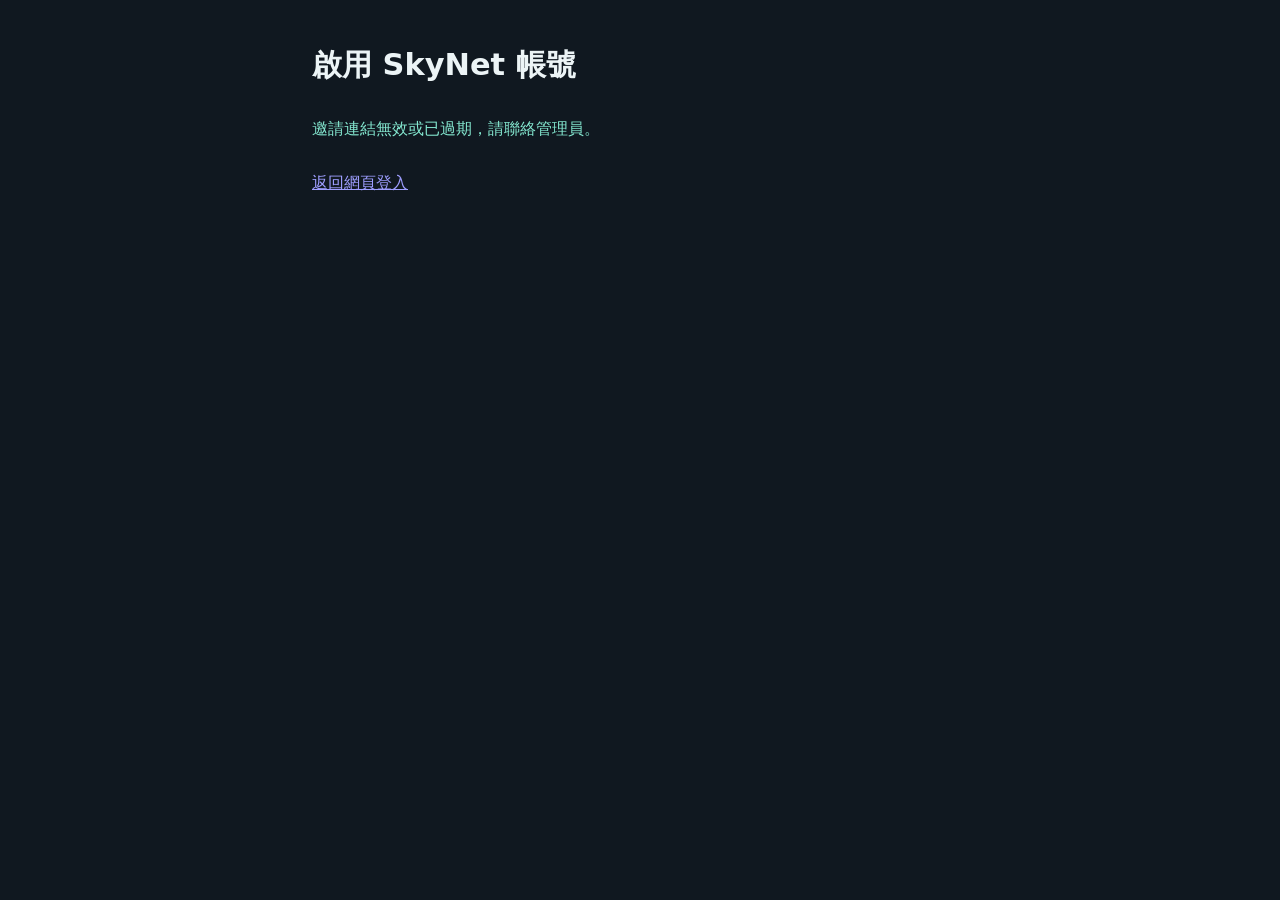
==== activate.html @ f56527e8 "Add files via upload" ====
<!doctype html>
<html lang="zh-Hant">
<head>
  <meta charset="utf-8">
  <meta name="viewport" content="width=device-width, initial-scale=1">
  <meta name="referrer" content="no-referrer">
  <title>啟用 SkyNet 帳號</title>
  <link rel="stylesheet" href="style.css">
  <script defer src="config.js"></script>
  <script defer src="activate.js"></script>
</head>
<body>
  <main>
    <h1>啟用 SkyNet 帳號</h1>
    <p id="status" role="status"></p>
    <form id="activate" hidden>
      <label for="password">設定密碼（至少 8 個字元）</label>
      <input id="password" type="password" minlength="8" autocomplete="new-password" required>
      <button type="submit">設定密碼</button>
    </form>
    <p><a href="./">返回網頁登入</a></p>
  </main>
</body>
</html>
---- style.css ----
:root{color-scheme:dark;font:16px system-ui,-apple-system,"Segoe UI",sans-serif;background:#101820;color:#ecf4f6}*{box-sizing:border-box}[hidden]{display:none!important}body{margin:0}main{max-width:46rem;margin:auto;padding:clamp(1rem,4vw,2.5rem)}header{display:flex;gap:.85rem;align-items:center;border-bottom:1px solid #314550;padding-bottom:1.2rem}header button{margin-left:auto}.mark{font-size:2.5rem;color:#68e1d1}small,.hint,footer{color:#a5bdc9}header small{font-size:.65rem;letter-spacing:.12em}h1{margin:.3rem 0;font-size:clamp(1.3rem,5vw,1.9rem)}h2{font-size:1.1rem;margin:.5rem 0}#status{padding:.9rem 0;color:#84e8d0;line-height:1.65;overflow-wrap:anywhere}#status[data-error="true"]{color:#ffbf9e}.card,li{background:#192731;border:1px solid #314550;border-radius:.8rem;padding:1.1rem}form{display:grid;gap:.65rem;margin:1rem 0 0}label{font-weight:600}input,button,select{font:inherit;border:1px solid #4e727e;border-radius:.45rem;padding:.75rem;min-height:44px}input,select{width:100%;background:#101820;color:inherit}.remember{display:flex;align-items:center;gap:.65rem;min-height:44px;font-size:.95rem}.remember input{width:20px;height:20px;min-height:0;margin:0;accent-color:#68e1d1}button{background:#20534f;color:#f2fffd;cursor:pointer;font-weight:600}button.secondary{background:#192731;font-size:.9rem;white-space:nowrap}button:disabled{opacity:.55;cursor:wait}:focus-visible{outline:2px solid #84e8d0;outline-offset:3px}.hint,footer{font-size:.84rem;line-height:1.65;margin:.25rem 0 1rem}.toolbar{display:flex;align-items:center;justify-content:space-between;gap:1rem}#count{font-size:.8rem;color:#a5bdc9;margin-left:.3rem}ol{list-style:none;padding:0;display:grid;gap:.6rem}li{display:grid;grid-template-columns:minmax(0,1fr) auto;gap:.5rem}li strong{overflow-wrap:anywhere;font-size:1.1rem}li small{grid-column:1/-1;line-height:1.6;overflow-wrap:anywhere}.enter,.leave{align-self:start;border-radius:.35rem;padding:.15rem .5rem;font-size:.82rem}.enter{background:#19483e;color:#84e8d0}.leave{background:#233d4a;color:#bdd9ea}footer{border-top:1px solid #314550;padding-top:1rem;margin-top:1.5rem}details label{display:block;margin:.8rem 0 .3rem}summary{cursor:pointer;color:#a5bdc9;padding:.4rem 0}.filters{display:grid;grid-template-columns:auto 1fr;gap:.6rem;align-items:center;margin:1rem 0}
.board-tabs,.map-actions{display:flex;gap:.5rem;flex-wrap:wrap;margin:1rem 0}.board-tabs button[aria-pressed="false"]{background:#192731}.board-tabs button[aria-pressed="true"]{border-color:#84e8d0}.map-actions button{padding:.45rem .65rem}#radar-map-scroll{max-height:55vh;overflow:auto;background:#101820;overscroll-behavior:contain}#radar-canvas{display:block}#radar-rows button{justify-self:start}#radar-map-title{overflow-wrap:anywhere}
#radar-canvas.selecting{touch-action:none;cursor:crosshair}
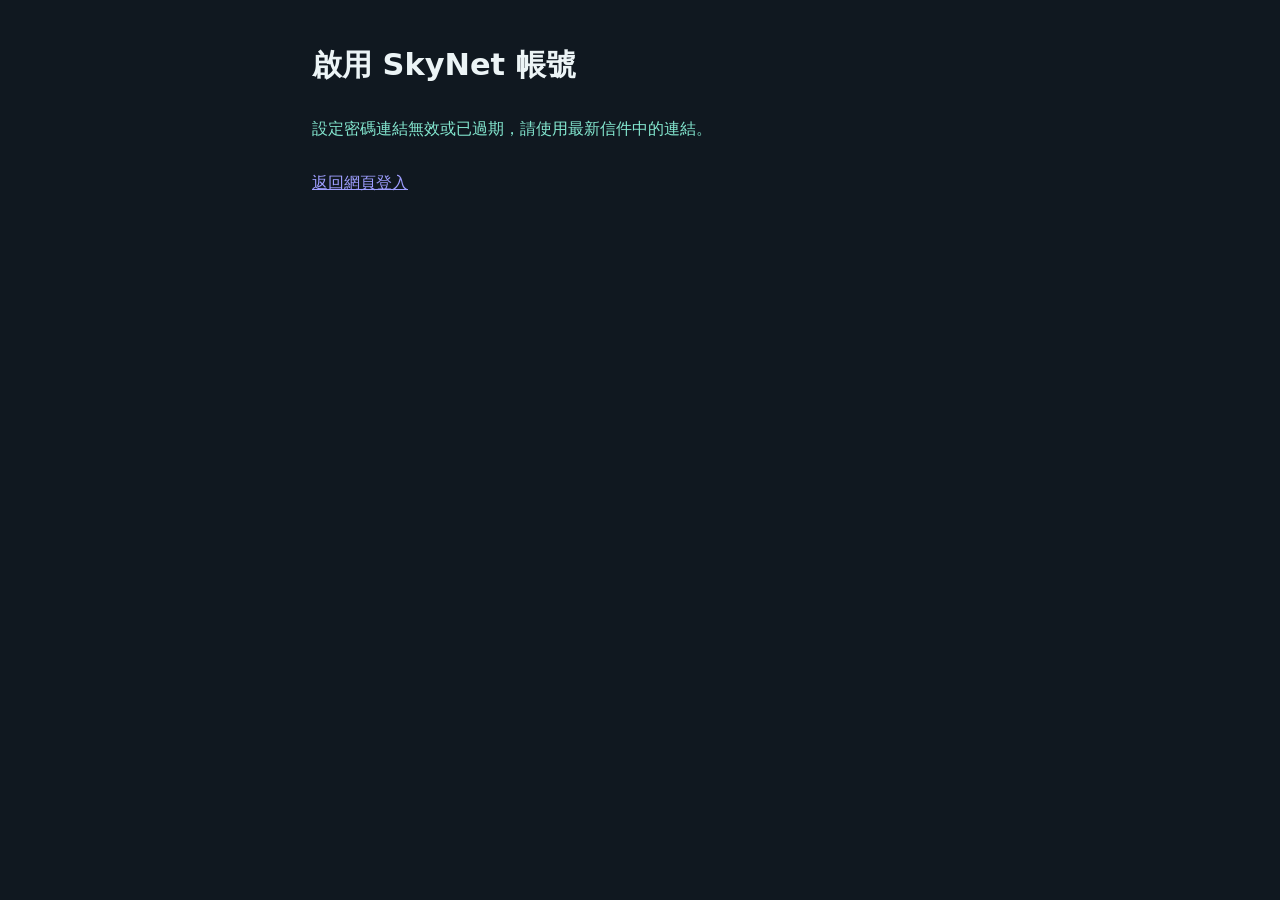
==== commit fb3f2b6c: "Add files via upload" ====
--- a/activate.html
+++ b/activate.html
@@ -7,7 +7,7 @@
   <title>啟用 SkyNet 帳號</title>
   <link rel="stylesheet" href="style.css">
   <script defer src="config.js"></script>
-  <script defer src="activate.js"></script>
+  <script defer src="activate.js?v=2"></script>
 </head>
 <body>
   <main>
